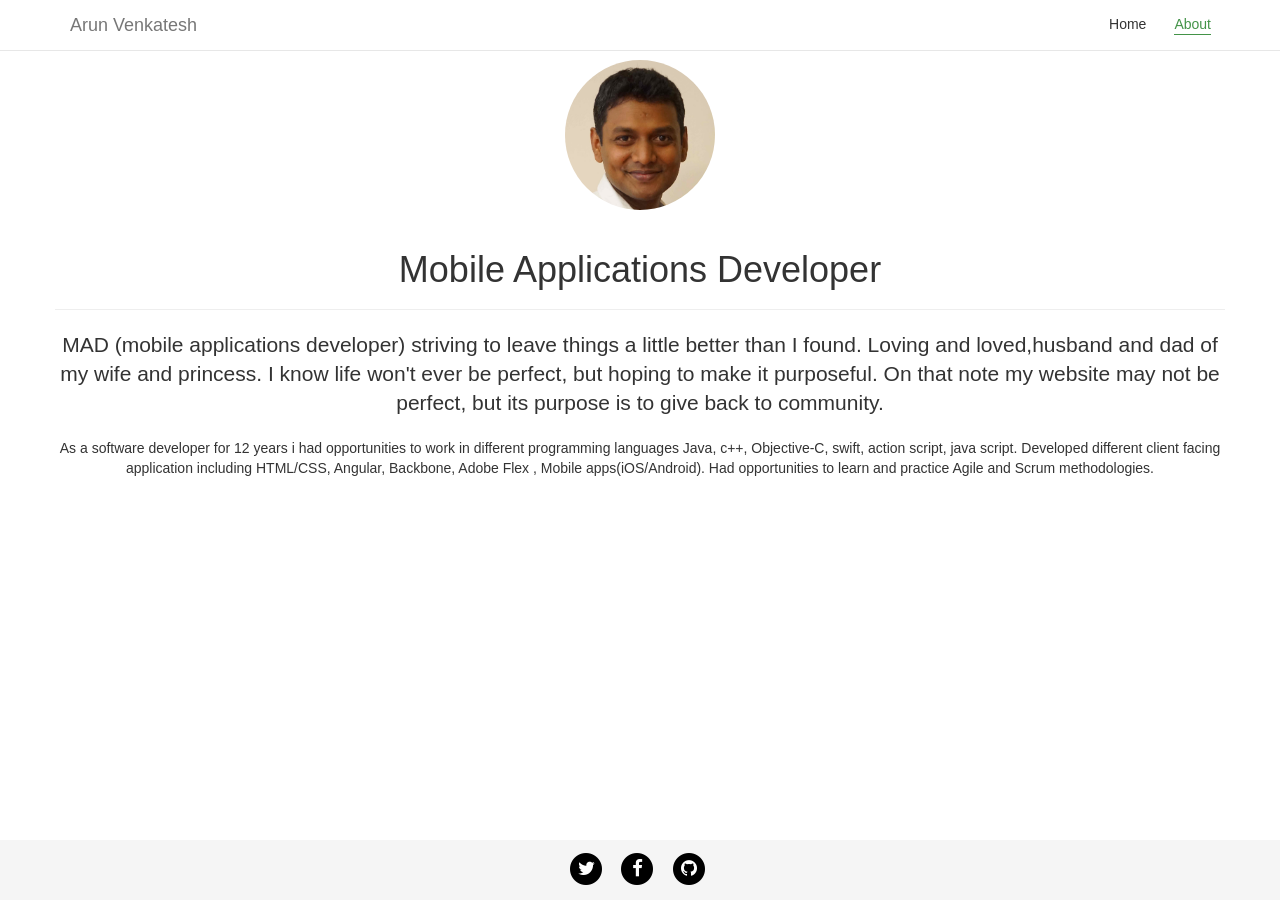
==== about.html @ 9b557b64 "got better" ====
<!DOCTYPE html>
<html lang="en">
  <head>
    <meta charset="utf-8">
    <meta http-equiv="X-UA-Compatible" content="IE=edge">
    <meta name="viewport" content="width=device-width, initial-scale=1">
    <title>Arunicus</title>

    <!-- Bootstrap -->
    <link href="bootstrap/css/bootstrap.min.css" rel="stylesheet">
    <link href="font-awesome/css/font-awesome.min.css" rel="stylesheet" type="text/css">

    <link href="arunicus.css" rel="stylesheet">
  </head>
  <body>
    <!-- Fixed navbar -->
    <nav class="navbar navbar-default navbar-fixed-top">
      <div class="container">
        <div class="navbar-header">
          <button type="button" class="navbar-toggle collapsed" data-toggle="collapse" data-target="#navbar" aria-expanded="false" aria-controls="navbar">
            <span class="sr-only">Toggle navigation</span>
            <span class="icon-bar"></span>
            <span class="icon-bar"></span>
            <span class="icon-bar"></span>
          </button>
          <a class="navbar-brand" href="#">Arun Venkatesh</a>
        </div>
        <div id="navbar" class="navbar-collapse collapse">
          <ul class="nav navbar-nav navbar-right">
            <li><a href="./index.html">Home</a></li>
            <li class="active"><a href="#">About</a></li>
          </ul>
        </div><!--/.nav-collapse -->
      </div>
    </nav>

<!-- Begin page content -->
    

    <div class="container">
    <div class="row text-center">
        <img src="./me1.jpg" class="img-circle" alt="" width="150" height="150">
      <div class="page-header">
        <h1>Mobile Applications Developer</h1>
      </div>
      <p class="lead">MAD (mobile applications developer) striving to leave things a little better than I found. Loving and loved,husband and dad of my wife and princess. I know life  won't ever be perfect, but hoping to make it purposeful. On that note my website may not be perfect, but its purpose is to give back to community.</p>
      <p>As a software developer for 12 years i had opportunities to work in different programming languages Java, c++, Objective-C, swift, action script, java script.
Developed different client facing application including HTML/CSS,  Angular, Backbone, Adobe Flex , Mobile apps(iOS/Android). Had opportunities to learn and practice Agile  and Scrum methodologies.<p>
    </div>    
    </div>


    <footer class="footer">
        <div class="container">
            <div class="row">
                <div class="col-lg-8 col-lg-offset-2 col-md-10 col-md-offset-1">
                    <ul class="list-inline text-center" style="padding-top: 10px;">
                        <li>
                            <a href="https://twitter.com/arunvenkatesh">
                                <span class="fa-stack fa-lg">
                                    <i class="fa fa-circle fa-stack-2x" style="color:black;"></i>
                                    <i class="fa fa-twitter fa-stack-1x fa-inverse"></i>
                                </span>
                            </a>
                        </li>
                        <li>
                            <a href="https://www.facebook.com/arun.venkatesh">
                                <span class="fa-stack fa-lg">
                                    <i class="fa fa-circle fa-stack-2x" style="color:black;"></i>
                                    <i class="fa fa-facebook fa-stack-1x fa-inverse"></i>
                                </span>
                            </a>
                        </li>
                        <li>
                            <a href="https://github.com/arunicus">
                                <span class="fa-stack fa-lg">
                                    <i class="fa fa-circle fa-stack-2x" style="color:black;"></i>
                                    <i class="fa fa-github fa-stack-1x fa-inverse"></i>
                                </span>
                            </a>
                        </li>
                    </ul>
                </div>
            </div>
        </div>
    </footer>


    <!-- jQuery -->
    <script src="jquery/jquery.min.js"></script>

    <!-- Bootstrap Core JavaScript -->
    <script src="bootstrap/js/bootstrap.min.js"></script>
  </body>
</html>
---- arunicus.css ----
/* Sticky footer styles
-------------------------------------------------- */
html {
  position: relative;
  min-height: 100%;
}
body {
  /* Margin bottom by footer height */
  margin-bottom: 60px;
}
.footer {
  position: absolute;
  bottom: 0;
  width: 100%;
  /* Set the fixed height of the footer here */
  height: 60px;
  background-color: #f5f5f5;
}


/* Custom page CSS
-------------------------------------------------- */
/* Not required for template or sticky footer method. */

body > .container {
  padding: 60px 15px 0;
}
.container .text-muted {
  margin: 20px 0;
}

.footer > .container {
  padding-right: 15px;
  padding-left: 15px;
}

code {
  font-size: 80%;
}


.navbar-default {
  background-color: #fff;
}

.navbar-default .navbar-nav > li {
  background-color: #fff;
}

.navbar-default .navbar-nav > li > a {
  color: #333;
  border-bottom: 1px solid transparent;
  padding: 0; /*removing spacing*/
  margin: 14px; /*add spacing*/
}
.navbar-default .navbar-nav > li > a:hover,
.navbar-default .navbar-nav > li > a:focus,
.navbar-default .navbar-nav > .active > a,
.navbar-default .navbar-nav > .active > a:hover,
.navbar-default .navbar-nav > .active > a:focus {
  background-color: #fff;
  color: #439348;
  border-bottom: 1px solid #439348;
}x
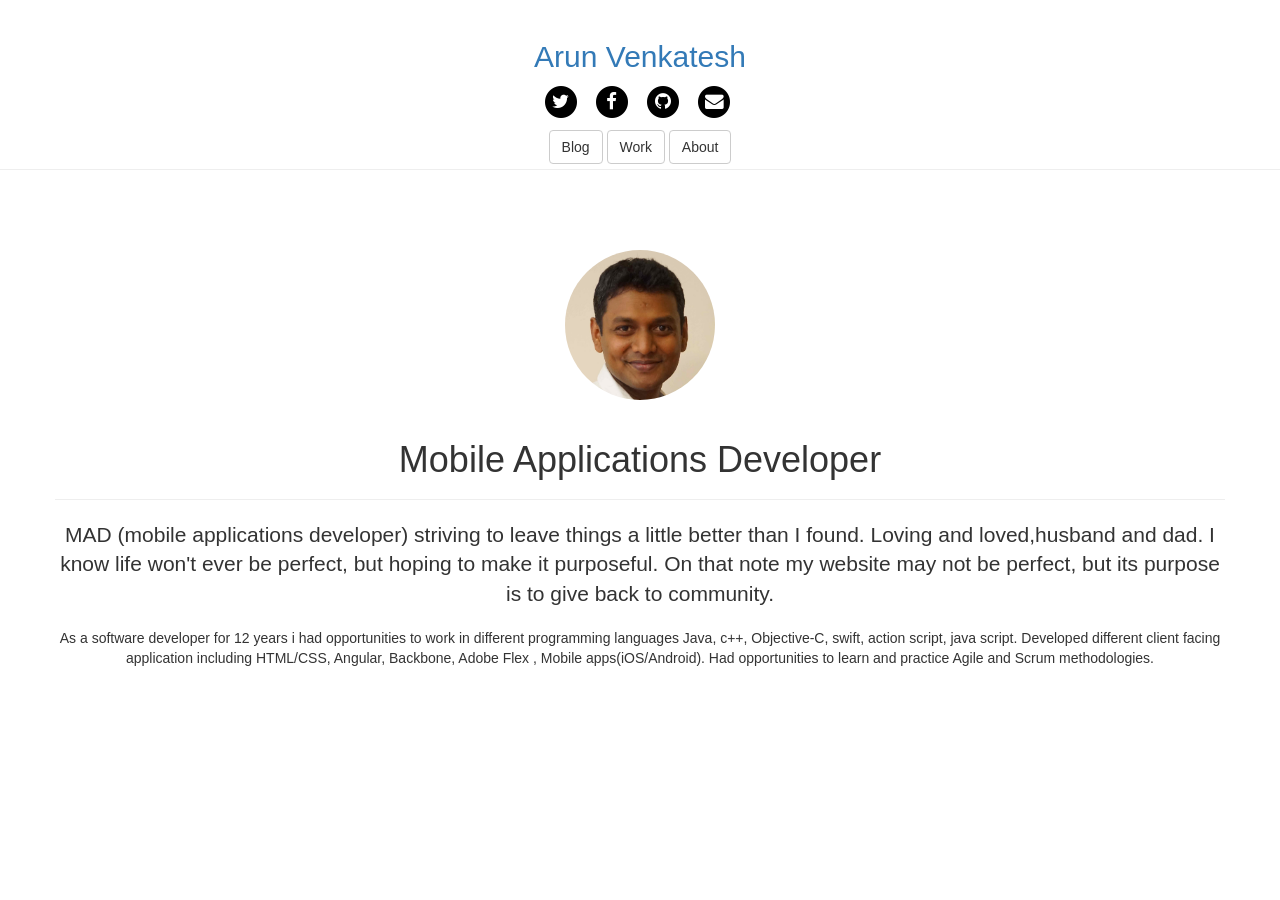
==== commit 7998530e: "updates to UI" ====
--- a/about.html
+++ b/about.html
@@ -13,48 +13,17 @@
     <link href="arunicus.css" rel="stylesheet">
   </head>
   <body>
-    <!-- Fixed navbar -->
-    <nav class="navbar navbar-default navbar-fixed-top">
-      <div class="container">
-        <div class="navbar-header">
-          <button type="button" class="navbar-toggle collapsed" data-toggle="collapse" data-target="#navbar" aria-expanded="false" aria-controls="navbar">
-            <span class="sr-only">Toggle navigation</span>
-            <span class="icon-bar"></span>
-            <span class="icon-bar"></span>
-            <span class="icon-bar"></span>
-          </button>
-          <a class="navbar-brand" href="#">Arun Venkatesh</a>
+    <div>
+        <div class="row text-center">
+        </br>
         </div>
-        <div id="navbar" class="navbar-collapse collapse">
-          <ul class="nav navbar-nav navbar-right">
-            <li><a href="./index.html">Home</a></li>
-            <li class="active"><a href="#">About</a></li>
-          </ul>
-        </div><!--/.nav-collapse -->
-      </div>
-    </nav>
-
-<!-- Begin page content -->
-    
-
-    <div class="container">
-    <div class="row text-center">
-        <img src="./me1.jpg" class="img-circle" alt="" width="150" height="150">
-      <div class="page-header">
-        <h1>Mobile Applications Developer</h1>
-      </div>
-      <p class="lead">MAD (mobile applications developer) striving to leave things a little better than I found. Loving and loved,husband and dad of my wife and princess. I know life  won't ever be perfect, but hoping to make it purposeful. On that note my website may not be perfect, but its purpose is to give back to community.</p>
-      <p>As a software developer for 12 years i had opportunities to work in different programming languages Java, c++, Objective-C, swift, action script, java script.
-Developed different client facing application including HTML/CSS,  Angular, Backbone, Adobe Flex , Mobile apps(iOS/Android). Had opportunities to learn and practice Agile  and Scrum methodologies.<p>
-    </div>    
-    </div>
-
-
-    <footer class="footer">
-        <div class="container">
+      <div class="row text-center">
+        <div>
+          <a href="#"><h2>Arun Venkatesh</h2></a>
+        </div>
+                    </div>
             <div class="row">
-                <div class="col-lg-8 col-lg-offset-2 col-md-10 col-md-offset-1">
-                    <ul class="list-inline text-center" style="padding-top: 10px;">
+                    <ul class="list-inline text-center">
                         <li>
                             <a href="https://twitter.com/arunvenkatesh">
                                 <span class="fa-stack fa-lg">
@@ -79,11 +48,39 @@
                                 </span>
                             </a>
                         </li>
+                        <li>
+                            <a href="mailto:arunvenkate@gmail.com" title="Lets Talk.">
+                                <span class="fa-stack fa-lg">
+                                    <i class="fa fa-circle fa-stack-2x" style="color:black;"></i>
+                                    <i class="fa fa-envelope fa-stack-1x fa-inverse"></i>
+                                </span>
+                            </a>
+                        </li>
                     </ul>
-                </div>
+      </div>
+                  <div class="row  text-center">
+                <a href="index.html"><button type="button" class="btn btn-default">Blog</button></a>
+                <a href="index.html"><button type="button" class="btn btn-default">Work</button></a>
+                <a href="about.html"><button type="button" class="btn btn-default">About</button></a>
             </div>
-        </div>
-    </footer>
+      <hr style="margin-top: 5px;">
+    </div>
+
+<!-- Begin page content -->
+    
+
+    <div class="container">
+    <div class="row text-center">
+        <img src="./me1.jpg" class="img-circle" alt="" width="150" height="150">
+      <div class="page-header">
+        <h1>Mobile Applications Developer</h1>
+      </div>
+      <p class="lead">MAD (mobile applications developer) striving to leave things a little better than I found. Loving and loved,husband and dad. I know life  won't ever be perfect, but hoping to make it purposeful. On that note my website may not be perfect, but its purpose is to give back to community.</p>
+      <p>As a software developer for 12 years i had opportunities to work in different programming languages Java, c++, Objective-C, swift, action script, java script.
+Developed different client facing application including HTML/CSS,  Angular, Backbone, Adobe Flex , Mobile apps(iOS/Android). Had opportunities to learn and practice Agile  and Scrum methodologies.<p>
+    </div>    
+    </div>
+
 
 
     <!-- jQuery -->
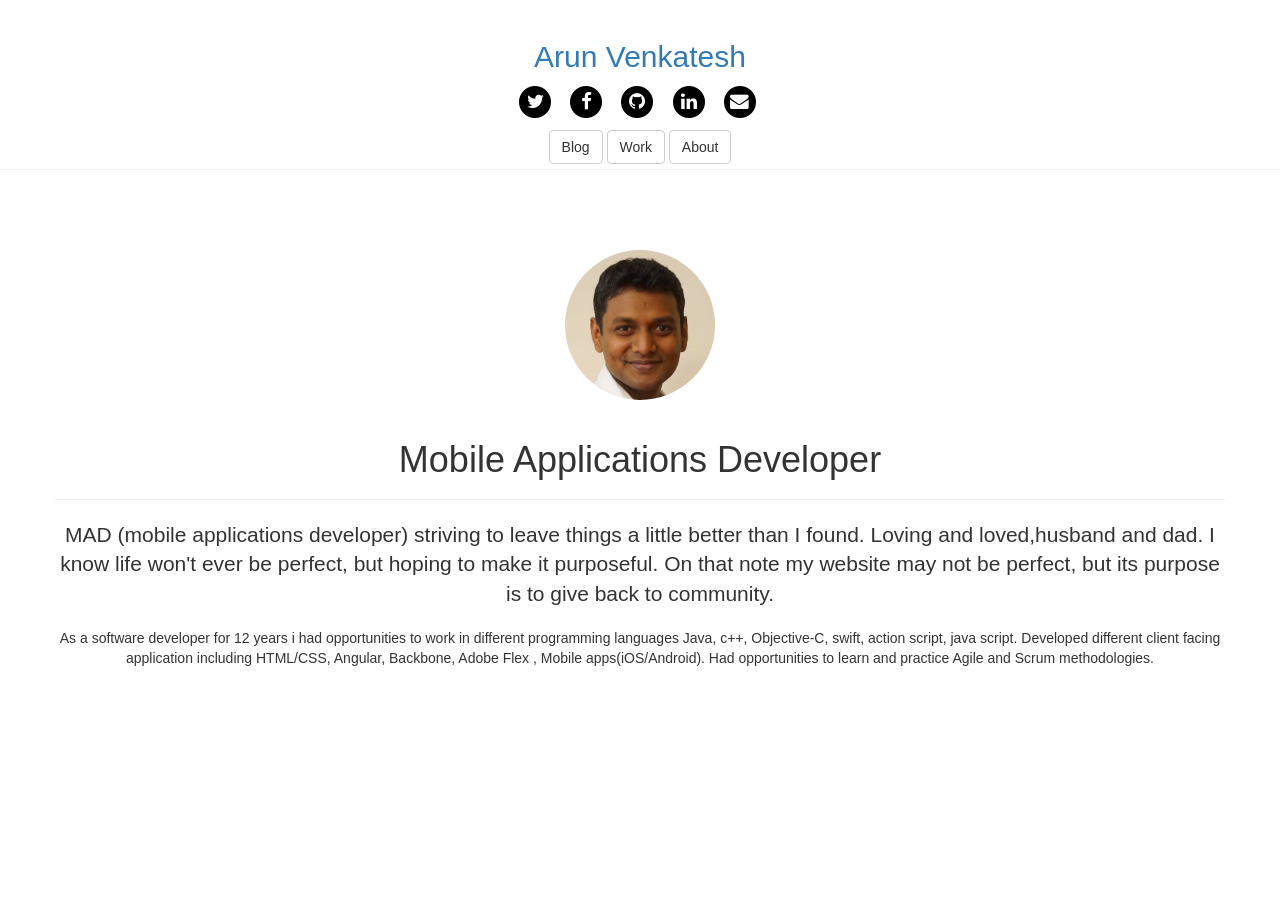
==== commit 59323a14: "updates to UI" ====
--- a/about.html
+++ b/about.html
@@ -49,6 +49,14 @@
                             </a>
                         </li>
                         <li>
+                            <a href="https://www.linkedin.com/in/arun-venkatesh-62276612">
+                                <span class="fa-stack fa-lg">
+                                    <i class="fa fa-circle fa-stack-2x" style="color:black;"></i>
+                                    <i class="fa fa-linkedin fa-stack-1x fa-inverse"></i>
+                                </span>
+                            </a>
+                        </li>
+                        <li>
                             <a href="mailto:arunvenkate@gmail.com" title="Lets Talk.">
                                 <span class="fa-stack fa-lg">
                                     <i class="fa fa-circle fa-stack-2x" style="color:black;"></i>
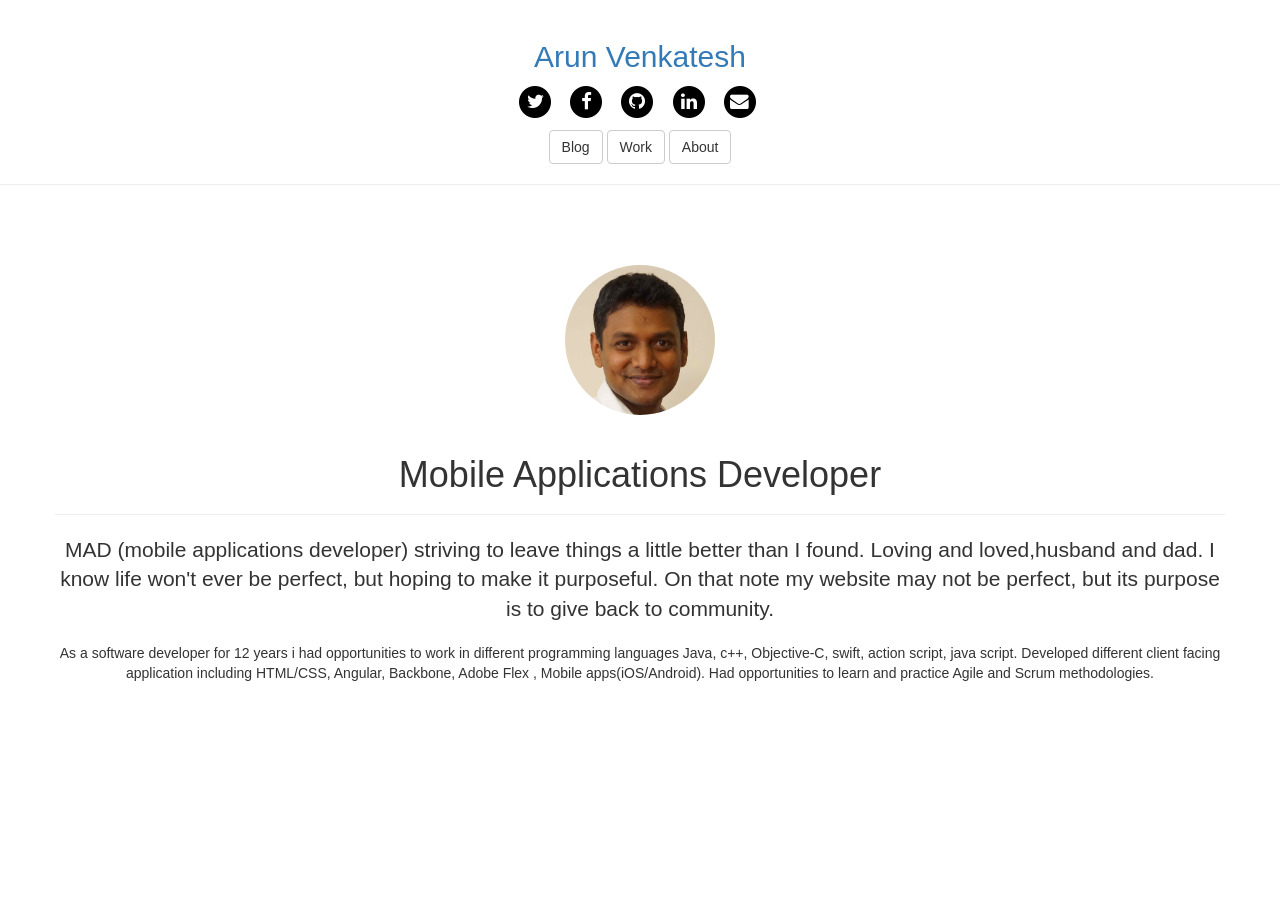
==== commit d1c74766: "updates to UI" ====
--- a/about.html
+++ b/about.html
@@ -19,7 +19,7 @@
         </div>
       <div class="row text-center">
         <div>
-          <a href="#"><h2>Arun Venkatesh</h2></a>
+          <a href="index.html"><h2>Arun Venkatesh</h2></a>
         </div>
                     </div>
             <div class="row">
@@ -71,8 +71,10 @@
                 <a href="index.html"><button type="button" class="btn btn-default">Work</button></a>
                 <a href="about.html"><button type="button" class="btn btn-default">About</button></a>
             </div>
-      <hr style="margin-top: 5px;">
-    </div>
+<div class="row  text-center">
+      <hr>
+  </div>
+      </div>
 
 <!-- Begin page content -->
     
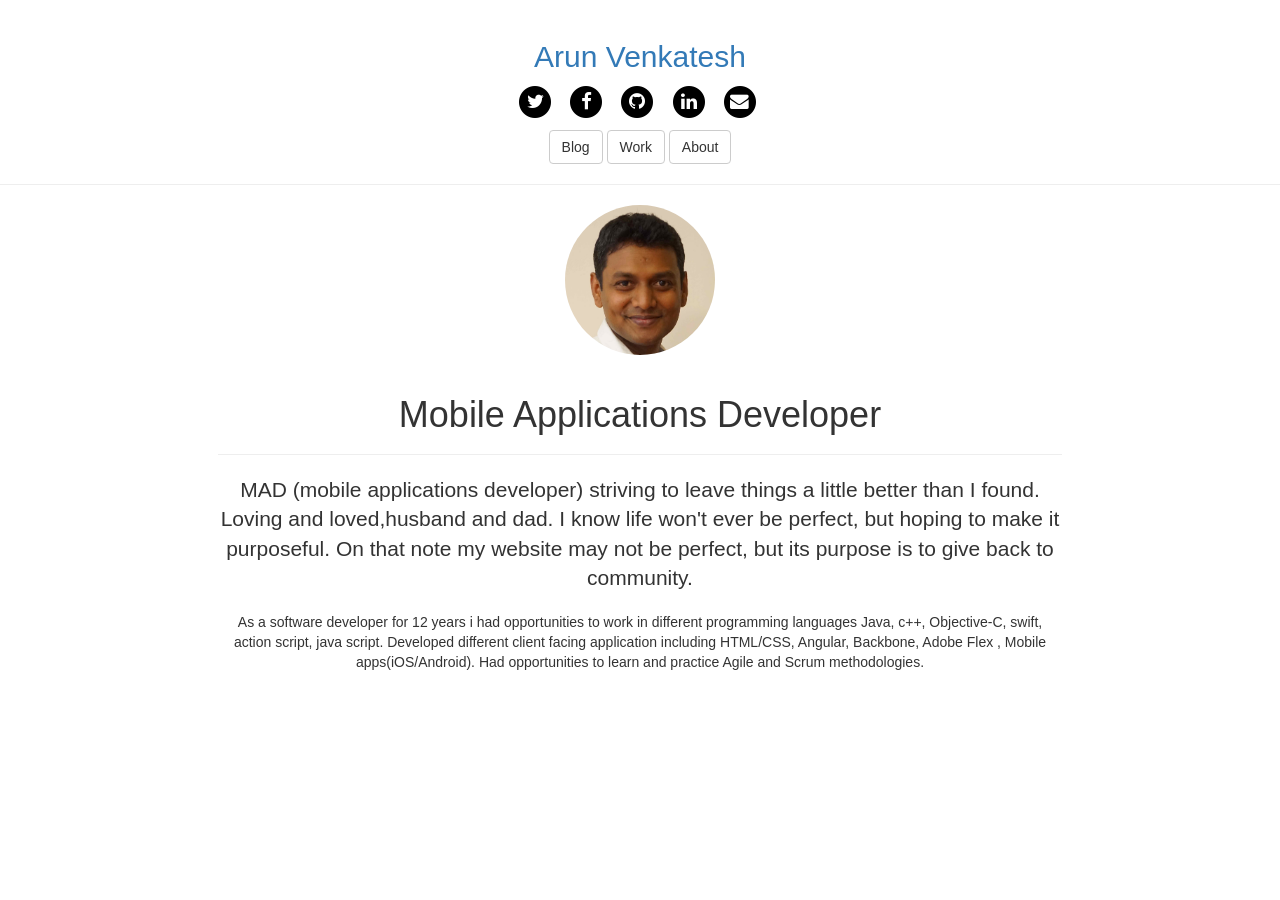
==== commit bbbdd067: "updates to UI" ====
--- a/about.html
+++ b/about.html
@@ -79,8 +79,8 @@
 <!-- Begin page content -->
     
 
-    <div class="container">
     <div class="row text-center">
+            <div class="col-lg-8 col-lg-offset-2 col-md-10 col-md-offset-1">
         <img src="./me1.jpg" class="img-circle" alt="" width="150" height="150">
       <div class="page-header">
         <h1>Mobile Applications Developer</h1>
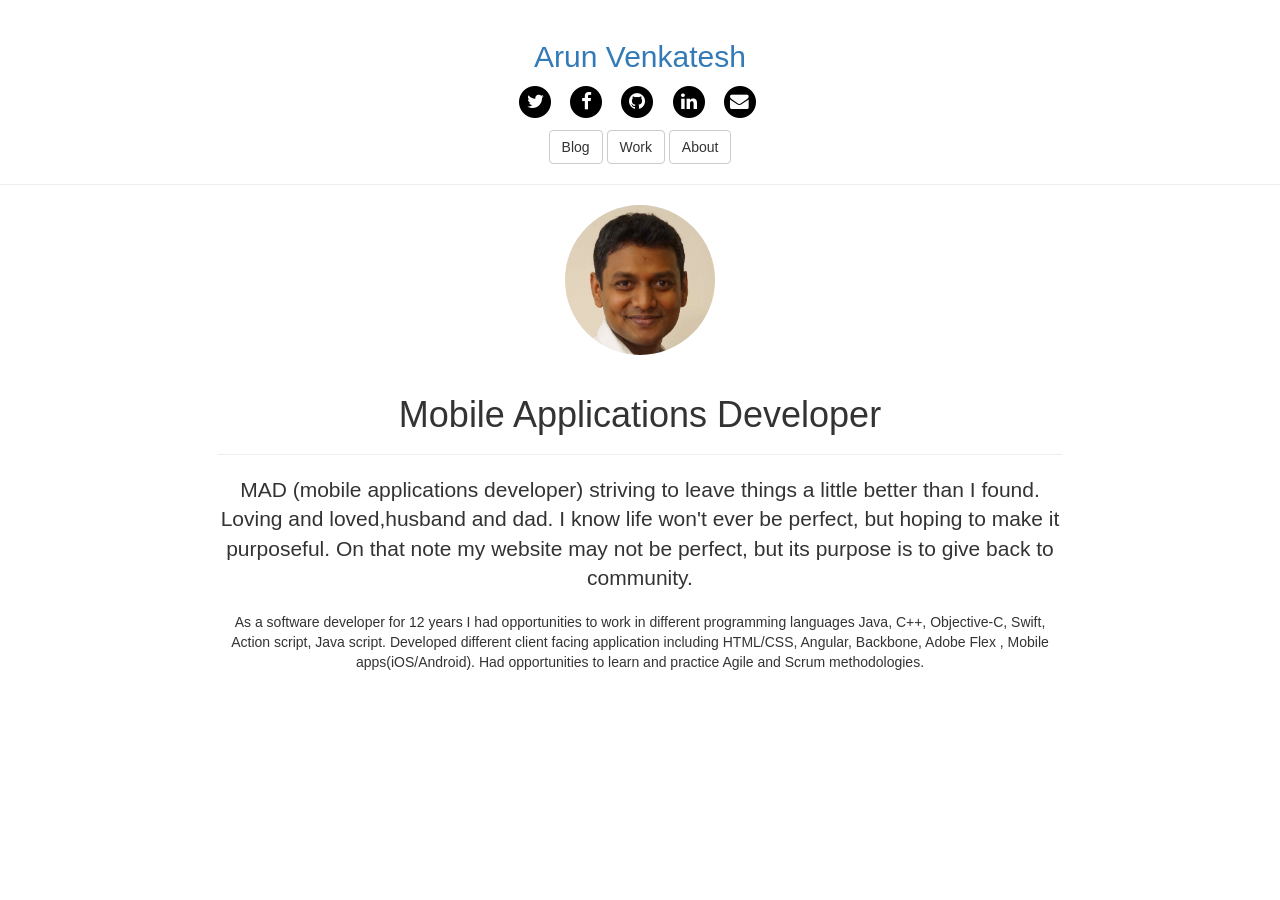
==== commit b5ebd81a: "updates" ====
--- a/about.html
+++ b/about.html
@@ -49,7 +49,7 @@
                             </a>
                         </li>
                         <li>
-                            <a href="https://www.linkedin.com/in/arun-venkatesh-62276612">
+                            <a href="https://www.linkedin.com/in/arunicus">
                                 <span class="fa-stack fa-lg">
                                     <i class="fa fa-circle fa-stack-2x" style="color:black;"></i>
                                     <i class="fa fa-linkedin fa-stack-1x fa-inverse"></i>
@@ -86,7 +86,7 @@
         <h1>Mobile Applications Developer</h1>
       </div>
       <p class="lead">MAD (mobile applications developer) striving to leave things a little better than I found. Loving and loved,husband and dad. I know life  won't ever be perfect, but hoping to make it purposeful. On that note my website may not be perfect, but its purpose is to give back to community.</p>
-      <p>As a software developer for 12 years i had opportunities to work in different programming languages Java, c++, Objective-C, swift, action script, java script.
+      <p>As a software developer for 12 years I had opportunities to work in different programming languages Java, C++, Objective-C, Swift, Action script, Java script.
 Developed different client facing application including HTML/CSS,  Angular, Backbone, Adobe Flex , Mobile apps(iOS/Android). Had opportunities to learn and practice Agile  and Scrum methodologies.<p>
     </div>    
     </div>
